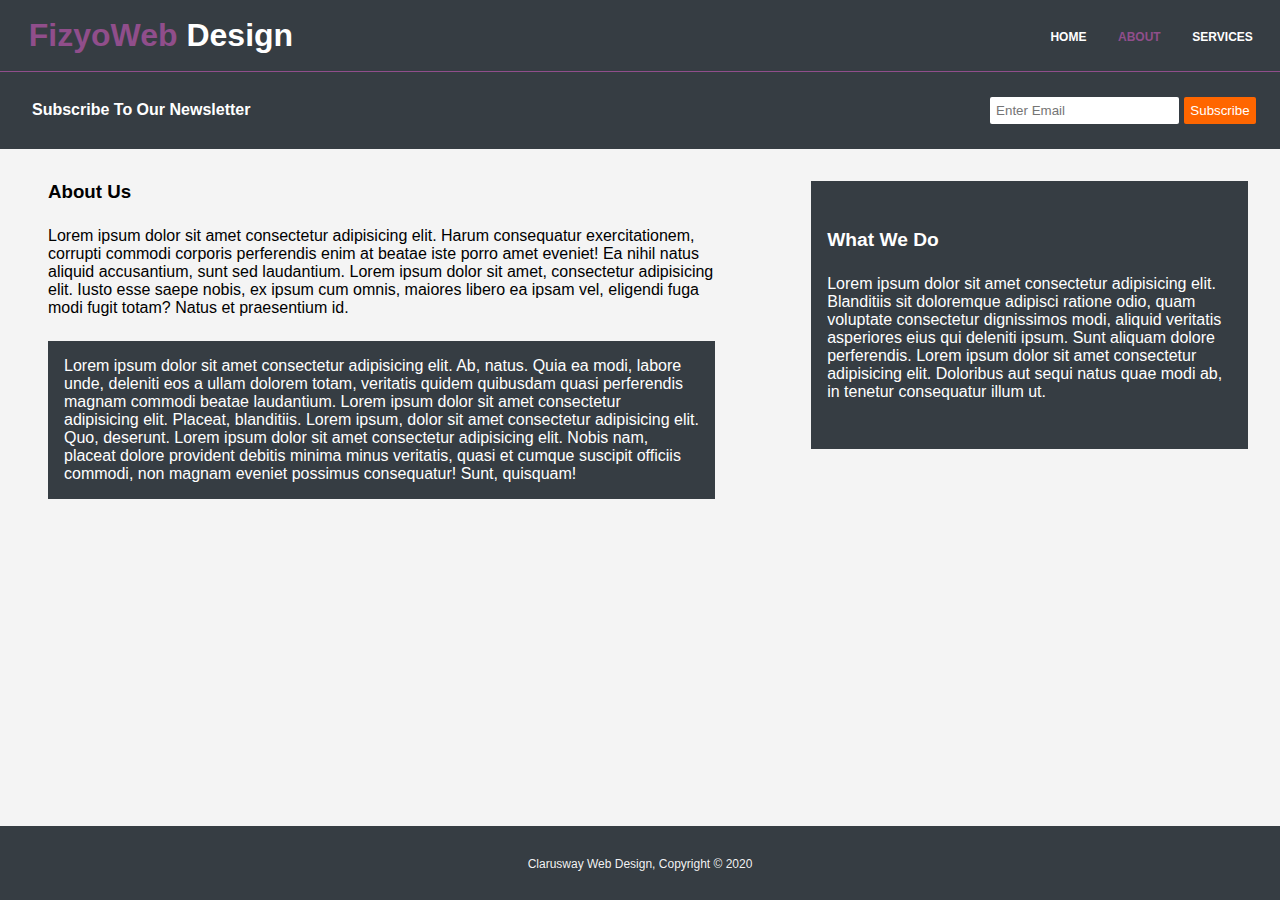
==== about.html @ 511b8418 "fizyoweb design" ====
<!DOCTYPE html>
<html lang="en">
  <head>
    <meta charset="UTF-8" />
    <meta http-equiv="X-UA-Compatible" content="IE=edge" />
    <meta name="viewport" content="width=device-width, initial-scale=1.0" />
    <link rel="stylesheet" href="about.css" />
    <title>Document</title>
  </head>
  <body>
    <header class="header">
      <div class="header__left">
        <h1> <span>FizyoWeb</span>  Design </h1>
      </div>
      <nav class="header__right">
        <a class="home" href="home.html">HOME</a>
        <a class="about" href="about.html">ABOUT</a>
        <a href="services.html">SERVICES</a>
      </nav>
    </header>
    <main>
      <section class="main__subscribe">
        <article class="main__subscribe--left">
          <h4>Subscribe To Our Newsletter</h4>
        </article>
        <article class="main__subscribe--right">
          <input
            type="email"
            id="email"
            name="email"
            placeholder="Enter Email"
            class="main__subscribe--input"
          />
          <button class="main__subscribe--button">Subscribe</button>
        </article>
      </section>
      <section class="main__about-us">
        
        <article class="main__about-us--left">
            <h3>About Us</h3>
          <p class="about-us__paragraph1--left">
            Lorem ipsum dolor sit amet consectetur adipisicing elit. Harum
            consequatur exercitationem, corrupti commodi corporis perferendis
            enim at beatae iste porro amet eveniet! Ea nihil natus aliquid
            accusantium, sunt sed laudantium. Lorem ipsum dolor sit amet, consectetur adipisicing elit. Iusto esse saepe nobis, ex ipsum cum omnis, maiores libero ea ipsam vel, eligendi fuga modi fugit totam? Natus et praesentium id.
          </p>
          <p class="about-us__paragraph2--left">
            Lorem ipsum dolor sit amet consectetur adipisicing elit. Ab, natus.
            Quia ea modi, labore unde, deleniti eos a ullam dolorem totam,
            veritatis quidem quibusdam quasi perferendis magnam commodi beatae
            laudantium. Lorem ipsum dolor sit amet consectetur adipisicing elit.
            Placeat, blanditiis. Lorem ipsum, dolor sit amet consectetur adipisicing elit. Quo, deserunt. Lorem ipsum dolor sit amet consectetur adipisicing elit. Nobis nam, placeat dolore provident debitis minima minus veritatis, quasi et cumque suscipit officiis commodi, non magnam eveniet possimus consequatur! Sunt, quisquam!
          </p>
        </article>
        <article class="main__about-us--right">
          <h5>What We Do</h5>
          <p>
            Lorem ipsum dolor sit amet consectetur adipisicing elit. Blanditiis
            sit doloremque adipisci ratione odio, quam voluptate consectetur
            dignissimos modi, aliquid veritatis asperiores eius qui deleniti
            ipsum. Sunt aliquam dolore perferendis. Lorem ipsum dolor sit amet consectetur adipisicing elit. Doloribus aut sequi natus quae modi ab, in tenetur consequatur illum ut.
          </p>
        </article>
      </section>
    </main>
    <footer class="footer">
      <p>Clarusway Web Design, Copyright © 2020</p>
      <img src="img/clarusway_logo.png" alt="" class="footer__image" />
    </footer>
  </body>
</html>
---- about.css ----
*{
    margin: 0;
    padding: 0;
    box-sizing: border-box;
}
body{
    font-family: Arial, Helvetica, sans-serif;
    background-color: #E6E6E6;
}

.header{
    position: sticky;
    top: 0;
    z-index:1;
    display: flex;
    justify-content: space-between;
    align-items: center;
    background-color:#363d43;
    color: white;
    min-height: 4.5rem; 
    border-bottom: 1px solid #904E8B;
    font-weight: 600;
    padding: 1rem;
    
}
.header a{
    color: white;
    text-decoration: none;
    padding-left: 1rem;
    margin-right: .7rem;
    font-size: .75rem;


}
.header .about{
    color: #904E8B;
    
}
a:hover{
    cursor: pointer;
}
.header__left span{
    color: #904E8B;
    margin-left: .8rem;
}
.main__banner{
color: white;
background-color:#904E8B;
height: 25rem;
position: relative;
 
}
.main__banner img{
    width: 100%;
    height: 100%;
    
}
.main__banner h2{
    position: absolute;
    top: 35%;
  left: 50%;
  transform: translate(-50%, -50%);
font-size: 2.5rem;
text-align: center;
}
.main__banner p{
    position: absolute;
    top: 45%;
  left: 50%;
  transform: translate(-50%, -50%);
  font-size: .8rem;
  text-align: center;
  width: 70%;
}
.main__subscribe{
    background-color:#363D43;
    color: white;
    min-height: 4.8rem;
    display: flex;
    justify-content: space-between; 
    align-items: center;
    padding: 0 1rem;
    
}
.main__subscribe--left{
    margin-left:1rem ;
    
}
.main__subscribe--input{
    padding: .4rem;
    border-radius: 2px;
    border: none;
}
.main__subscribe--button{
    padding: .4rem;
    margin-right: .5rem;
    color: white;
    background-color: rgb(255, 102, 0);
    border: none;
    border-radius: 2px;

}
.main__subscribe--button:hover{
    background-color: red;
    cursor: pointer;
}
.main__png{
    display: flex;
    /* justify-content: space-around; */
    
   
}
.main__png--html{
    
    width: 100%;
    

    text-align: center;

}
.main__png--css{ 
    width: 100%;


    text-align: center;
}
.main__png--graphic{ 
    width: 100%;
    text-align: center;
}

.main__png img, h6, p{
    margin-top: 1.5rem ;
}
.main__png h6{
    font-size: 1.2rem;
}
.main__png p{
    font-size: .9rem;
    margin-bottom: 1rem;
}
.main__png img{
    height: 9rem;
}
footer{
    position: fixed;
    bottom: 0;
    right: 0;
    left: 0;
    background-color:#363D43;
    color: white;
    text-align: center;
    padding: .4rem 0;
    
}
footer p{
    font-size: .75rem;
    margin-bottom: .3rem;
    color: rgba(255, 255, 255, 0.945);
}
footer img{
    width: 10rem;
}

/* ! -----ABOUT CSS----- */
body{
    background-color: #f4f4f4;
}
.main__about-us{
    background-color: #f4f4f4;
    display: flex;
    

}
.main__about-us--left{
    margin: 2rem 3rem;
    margin-right: 4rem;
        
}
.main__about-us--right{
    margin: 2rem 2rem;
    min-width: 15rem ;
    max-width: 30rem;
    background-color:#363D43;
    color: white;
    height: 100%;
    padding: 3rem 1rem; 

}
.main__about-us--right h5{
    font-size: 1.2rem;
}
.about-us__paragraph2--left{
    background-color:#363D43;
    color: white;
    padding: 1rem;
}
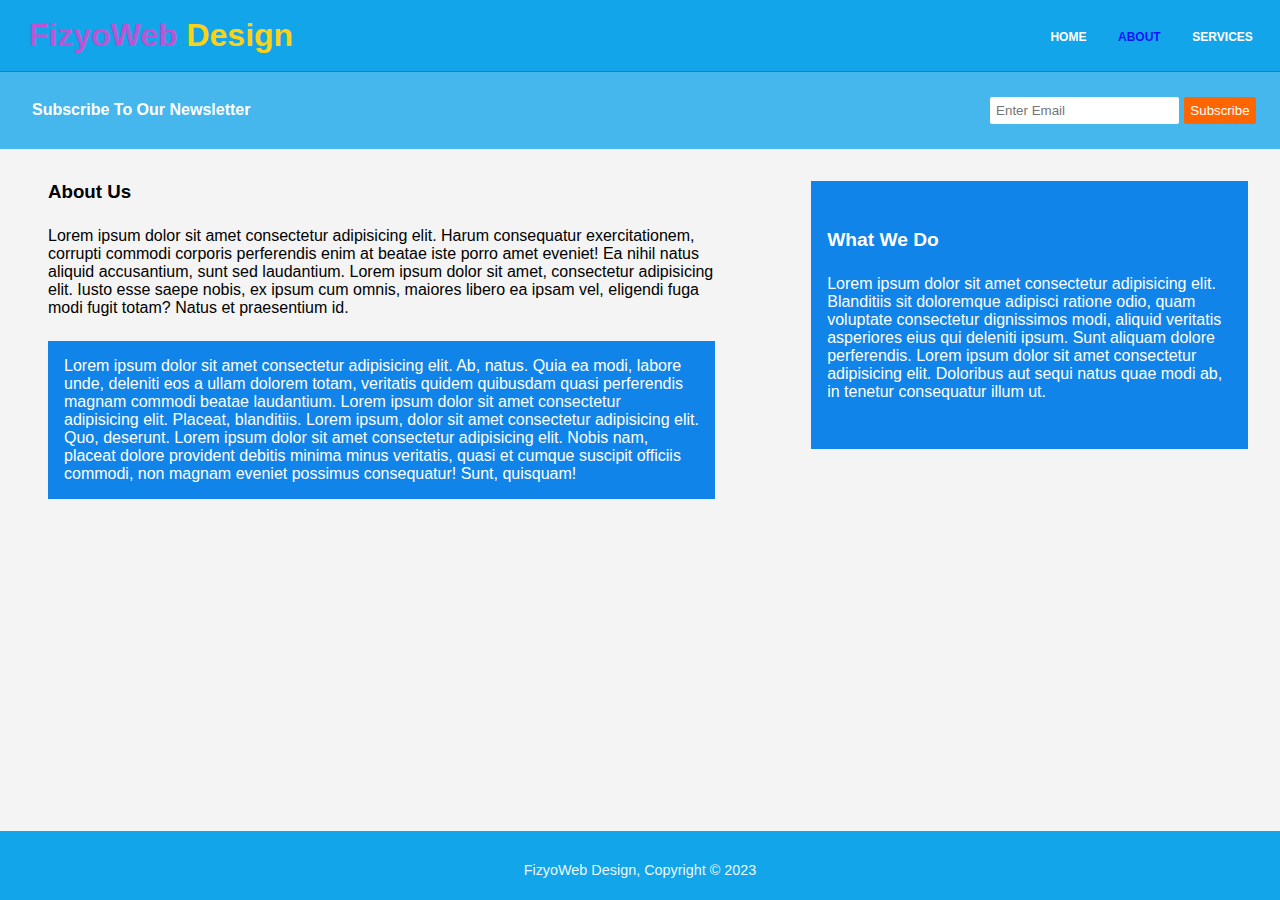
==== commit 0975c0d5: "finish projects" ====
--- a/about.html
+++ b/about.html
@@ -64,8 +64,7 @@
       </section>
     </main>
     <footer class="footer">
-      <p>Clarusway Web Design, Copyright © 2020</p>
-      <img src="img/clarusway_logo.png" alt="" class="footer__image" />
-    </footer>
+      <p>FizyoWeb Design, Copyright © 2023 </p>
+  </footer>
   </body>
 </html>
--- a/about.css
+++ b/about.css
@@ -15,7 +15,7 @@
     display: flex;
     justify-content: space-between;
     align-items: center;
-    background-color:#363d43;
+    background-color:#13a5e9;
     color: white;
     min-height: 4.5rem; 
     border-bottom: 1px solid #904E8B;
@@ -33,16 +33,22 @@
 
 }
 .header .about{
-    color: #904E8B;
+    color: rgba(17, 0, 255, 0.884);
+    
+}
+.header__left span{
+   
+    color:#ba55d3;
+    margin-left: .8rem;
+}
+.header__left {
+    color:#fcd116;
     
 }
 a:hover{
     cursor: pointer;
 }
-.header__left span{
-    color: #904E8B;
-    margin-left: .8rem;
-}
+
 .main__banner{
 color: white;
 background-color:#904E8B;
@@ -73,7 +79,7 @@
   width: 70%;
 }
 .main__subscribe{
-    background-color:#363D43;
+    background-color:#13a5e9c7;
     color: white;
     min-height: 4.8rem;
     display: flex;
@@ -147,20 +153,30 @@
     bottom: 0;
     right: 0;
     left: 0;
-    background-color:#363D43;
+    background-color:#13a5e9;
     color: white;
     text-align: center;
     padding: .4rem 0;
     
 }
-footer p{
-    font-size: .75rem;
-    margin-bottom: .3rem;
+.footer{
+    position: fixed;
+    bottom: 0;
+    right: 0;
+    left: 0;
+    background-color:#13a5e9;;
+  
+    color: white;
+    text-align: center;
+    padding: .4rem;
+    
+  }
+.footer p{
+    font-size: .9rem;
+    margin-bottom: 1rem;
     color: rgba(255, 255, 255, 0.945);
-}
-footer img{
-    width: 10rem;
-}
+  }
+
 
 /* ! -----ABOUT CSS----- */
 body{
@@ -181,7 +197,7 @@
     margin: 2rem 2rem;
     min-width: 15rem ;
     max-width: 30rem;
-    background-color:#363D43;
+    background-color:#1084e9;
     color: white;
     height: 100%;
     padding: 3rem 1rem; 
@@ -191,7 +207,7 @@
     font-size: 1.2rem;
 }
 .about-us__paragraph2--left{
-    background-color:#363D43;
+    background-color:#1084e9;
     color: white;
     padding: 1rem;
 }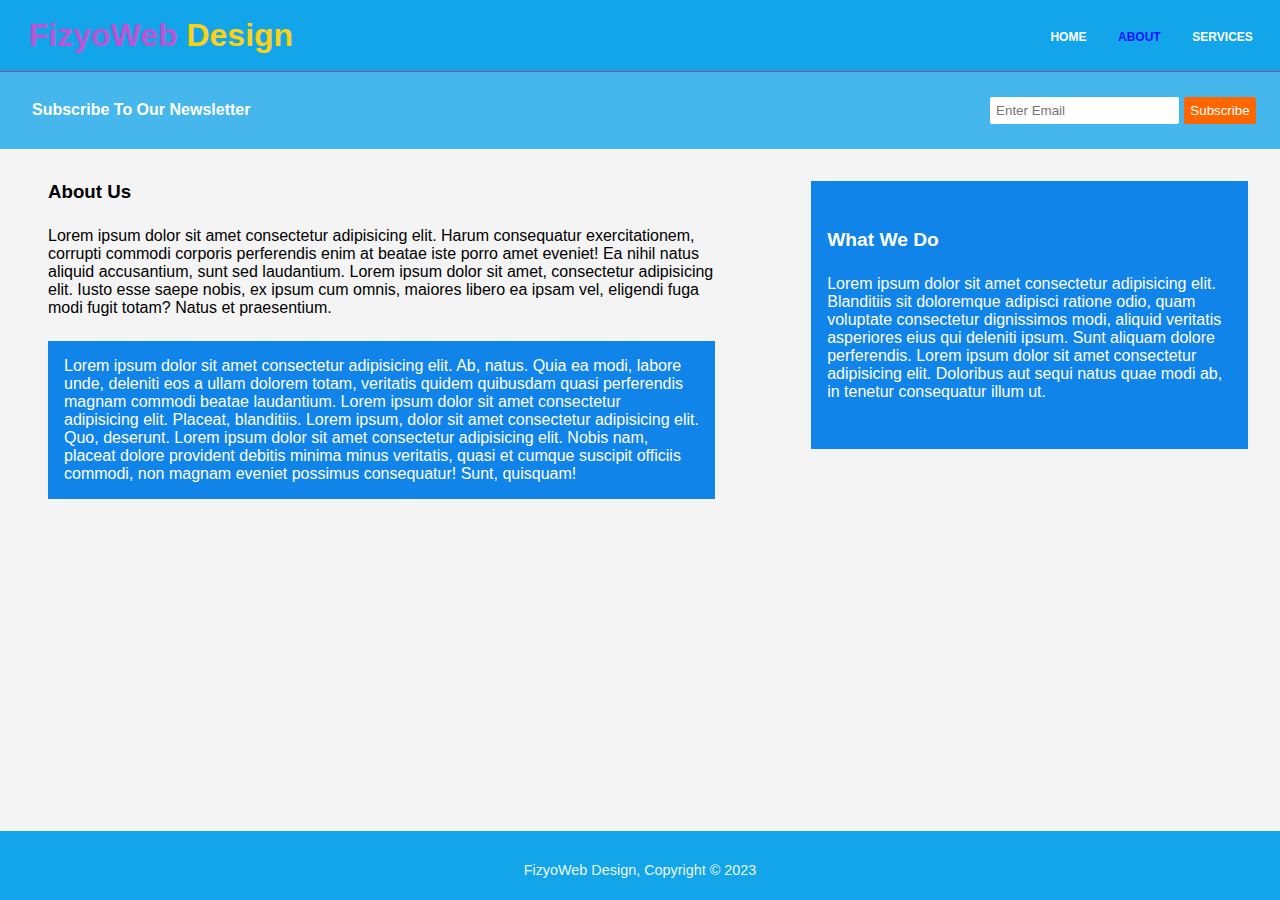
==== commit 4b2afc1e: "main add" ====
--- a/about.html
+++ b/about.html
@@ -13,7 +13,7 @@
         <h1> <span>FizyoWeb</span>  Design </h1>
       </div>
       <nav class="header__right">
-        <a class="home" href="home.html">HOME</a>
+        <a class="home" href="index.html">HOME</a>
         <a class="about" href="about.html">ABOUT</a>
         <a href="services.html">SERVICES</a>
       </nav>
@@ -42,7 +42,7 @@
             Lorem ipsum dolor sit amet consectetur adipisicing elit. Harum
             consequatur exercitationem, corrupti commodi corporis perferendis
             enim at beatae iste porro amet eveniet! Ea nihil natus aliquid
-            accusantium, sunt sed laudantium. Lorem ipsum dolor sit amet, consectetur adipisicing elit. Iusto esse saepe nobis, ex ipsum cum omnis, maiores libero ea ipsam vel, eligendi fuga modi fugit totam? Natus et praesentium id.
+            accusantium, sunt sed laudantium. Lorem ipsum dolor sit amet, consectetur adipisicing elit. Iusto esse saepe nobis, ex ipsum cum omnis, maiores libero ea ipsam vel, eligendi fuga modi fugit totam? Natus et praesentium.
           </p>
           <p class="about-us__paragraph2--left">
             Lorem ipsum dolor sit amet consectetur adipisicing elit. Ab, natus.
